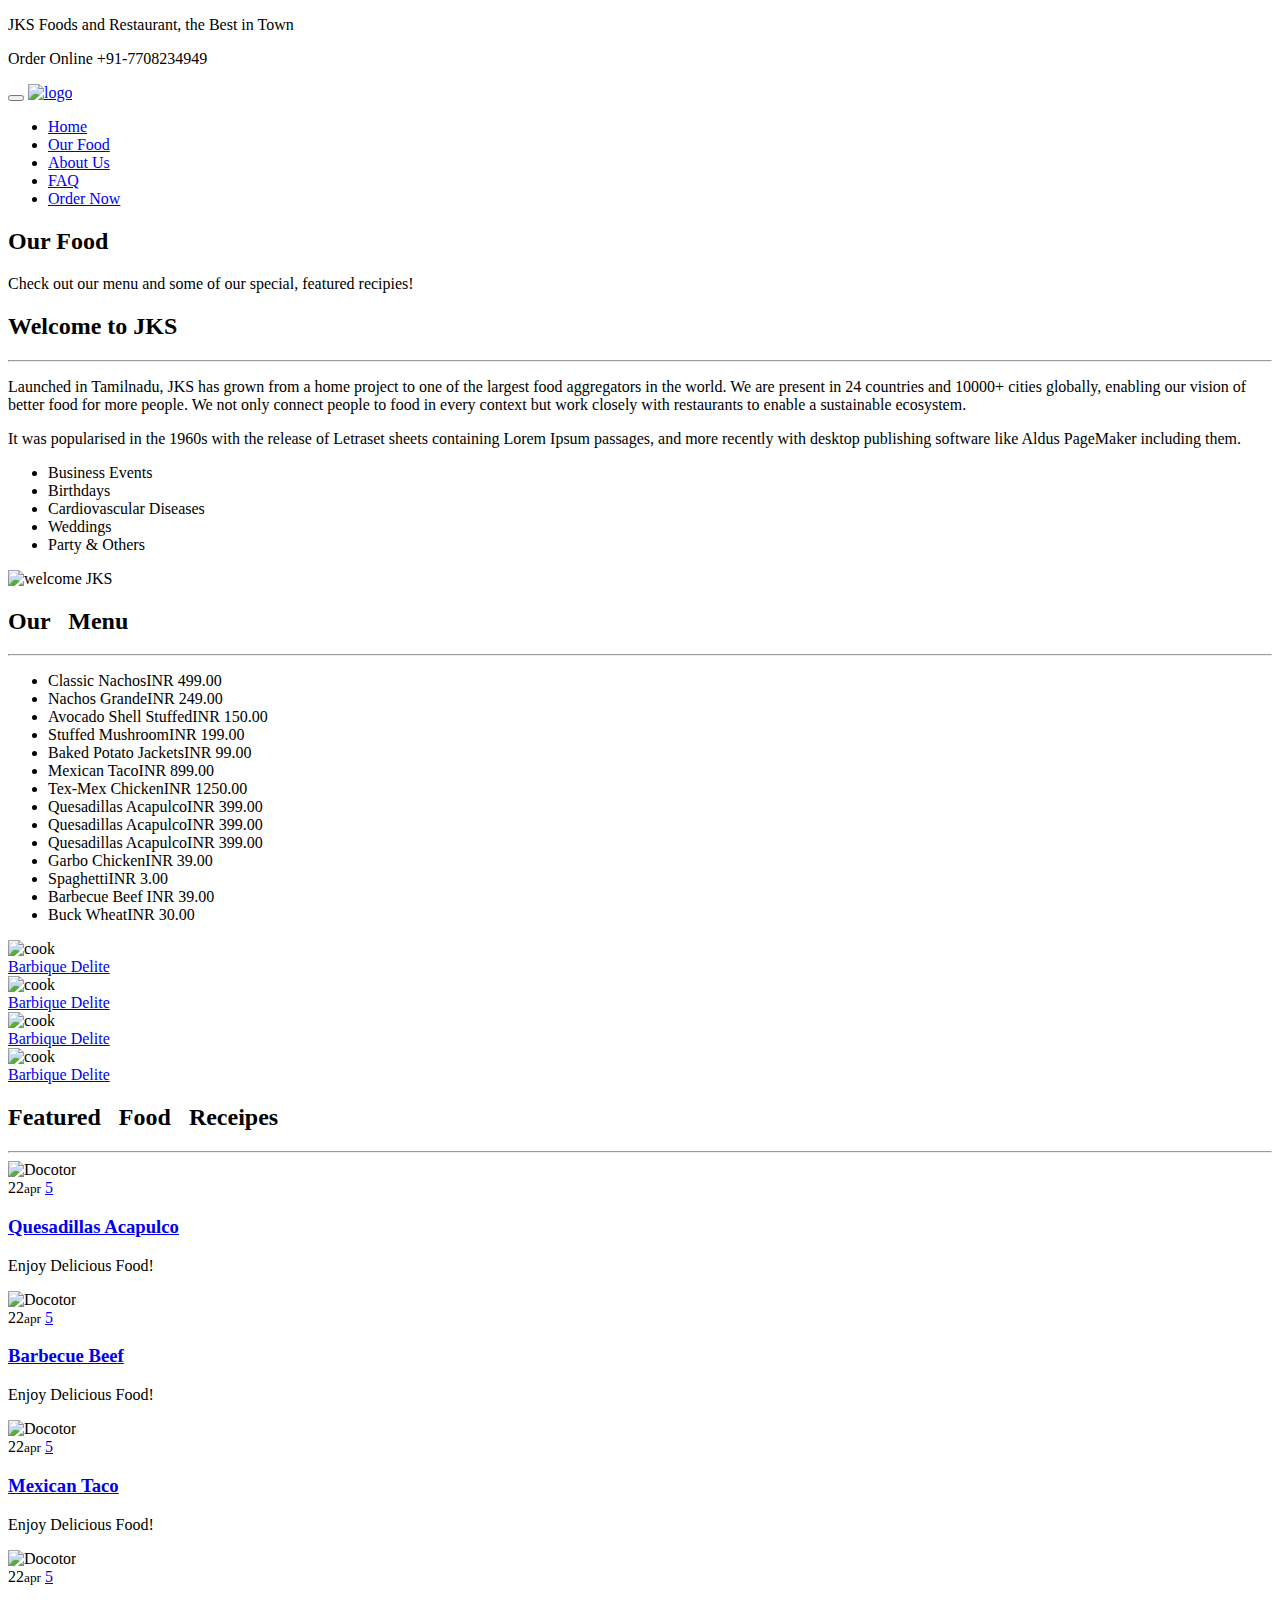
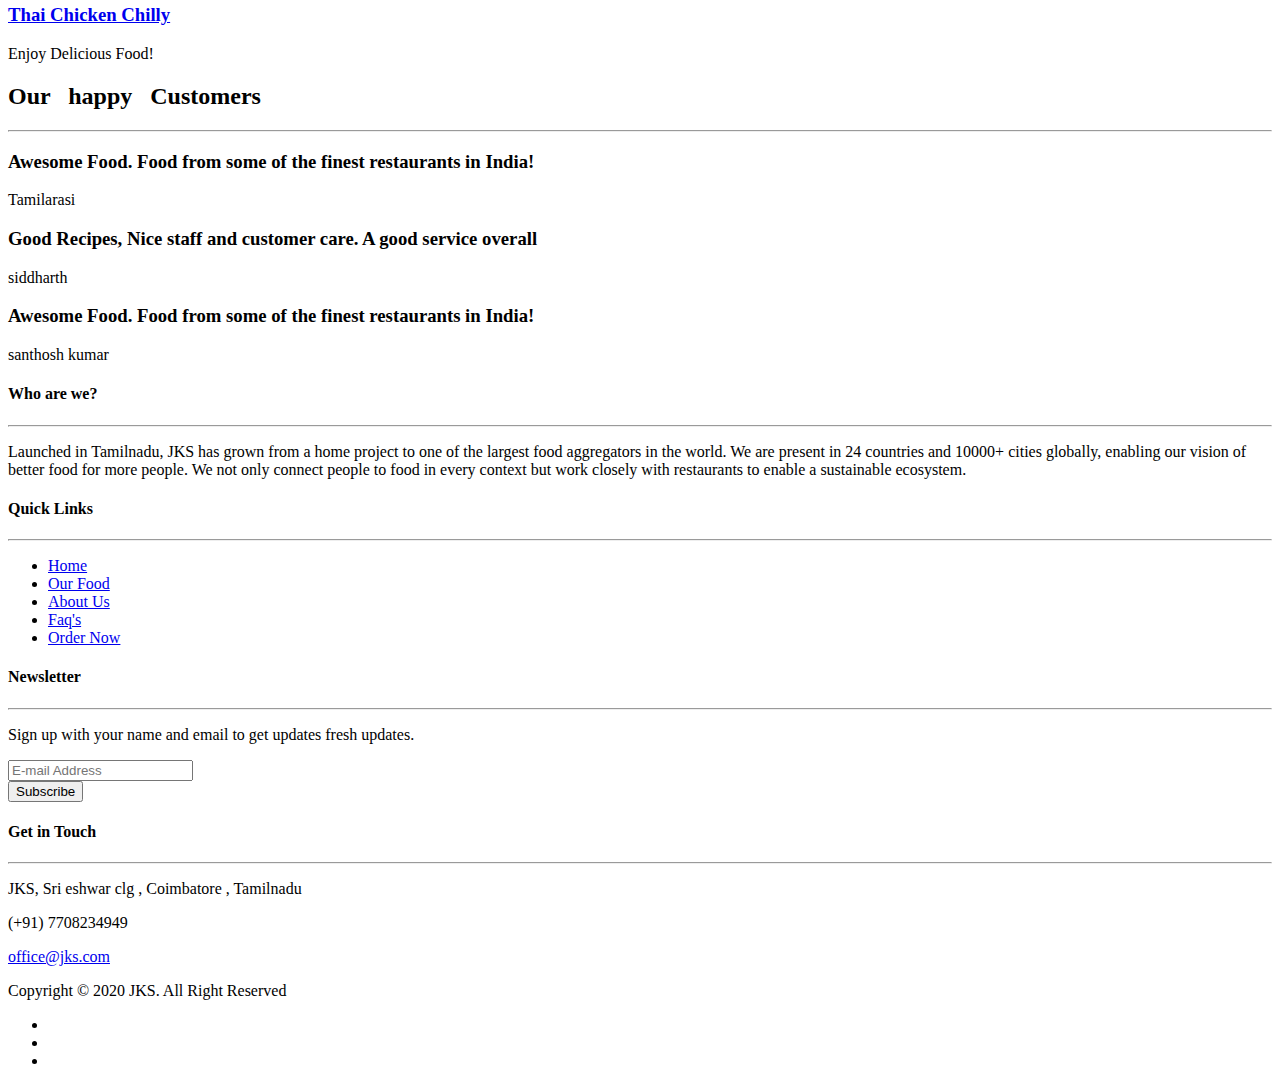
==== food.html @ 40123ce5 "Update food.html" ====
<!doctype html>
<html lang="en">
<head>
<meta charset="utf-8">
<meta http-equiv="X-UA-Compatible" content="IE=edge">
<meta name="viewport" content="width=device-width, initial-scale=1">
<title>JK | Food</title>
<link rel="stylesheet" type="text/css" href="css/bootstrap.min.css">
<link rel="stylesheet" type="text/css" href="css/font-awesome.min.css">
<link rel="stylesheet" type="text/css" href="css/JKS-icons.css">
<link rel="stylesheet" type="text/css" href="css/settings.css">
<link rel="stylesheet" type="text/css" href="css/owl.carousel.css">
<link rel="stylesheet" type="text/css" href="css/owl.transitions.css">
<link rel="stylesheet" type="text/css" href="css/jquery.fancybox.css">
<link rel="stylesheet" type="text/css" href="css/zerogrid.css">
<link rel="stylesheet" type="text/css" href="css/style.css">
<link rel="stylesheet" type="text/css" href="css/loader.css">
<link rel="shortcut icon" href="images/favicon.png">

<!--[if lt IE 9]>
    <script src="https://oss.maxcdn.com/html5shiv/3.7.2/html5shiv.min.js"></script>
    <script src="https://oss.maxcdn.com/respond/1.4.2/respond.min.js"></script>
<![endif]-->

</head>

<body>

<!--Loader-->
<div class="loader"> 
   <div class="cssload-container">
     <div class="cssload-circle"></div>
     <div class="cssload-circle"></div>
   </div>
</div>

<!--Top bar-->


<!--Topbar-->
<div class="topbar">
  <div class="container">
    <div class="row">
      <div class="col-md-12">
        <p class="pull-left hidden-xs">JKS Foods and Restaurant, the Best in Town</p>
        <p class="pull-right"><i class="fa fa-phone"></i>Order Online +91-7708234949</p>
      </div>
    </div>
  </div>
</div>

<!--Header-->
<header id="main-navigation">
  <div id="navigation" data-spy="affix" data-offset-top="20">
    <div class="container">
      <div class="row">
      <div class="col-md-12">
        <nav class="navbar navbar-default">
          <div class="navbar-header">
            <button type="button" class="navbar-toggle collapsed" data-toggle="collapse" data-target="#fixed-collapse-navbar" aria-expanded="false"> 
            <span class="icon-bar top-bar"></span> <span class="icon-bar middle-bar"></span> <span class="icon-bar bottom-bar"></span> 
            </button>
           <a class="navbar-brand" href="index.html"><img src="images/logo.png" alt="logo" class="img-responsive"></a> 
         </div>
        
            <div id="fixed-collapse-navbar" class="navbar-collapse collapse navbar-right">
              <ul class="nav navbar-nav">
                <li>
                   <a href="index.html">Home</a>
                   
                </li>
                <li><a href="food.html">Our Food</a></li>
                
                
                    <li><a href="about.html">About Us</a></li>
                    <li><a href="faq.html">FAQ</a></li>
                  
                <li><a href="./account/register.php">Order Now</a></li>
                
              </ul>
            </div>
         </nav>
         </div>
       </div>
     </div>
  </div>
</header>

<!--Page header & Title-->
<section id="page_header">
<div class="page_title">
  <div class="container">
    <div class="row">
      <div class="col-md-12">
         <h2 class="title">Our Food</h2>
         <p>Check out our menu and some of our special, featured recipies!</p>
      </div>
    </div>
  </div>
</div>  
</section>



<!--Welcome-->
<section id="welcome" class="padding">
  <div class="container">
    <div class="row">
      <div class="col-md-12">
         <h2 class="heading">Welcome to JKS</h2>
         <hr class="heading_space">
      </div>
      <div class="col-md-7 col-sm-6">
        <p class="half_space">Launched in Tamilnadu, JKS has grown from a home project to one of the largest food aggregators in the world. We are present in 24 countries and 10000+ cities globally, enabling our vision of better food for more people. We not only connect people to food in every context but work closely with restaurants to enable a sustainable ecosystem.</p>
        <p class="half_space"></p>
        <p class="half_space">It was popularised in the 1960s with the release of Letraset sheets containing Lorem Ipsum passages, and more recently with desktop publishing software like Aldus PageMaker including them.</p>
        <ul class="welcome_list">
        <li>Business Events</li>
        <li>Birthdays</li>
        <li>Cardiovascular Diseases</li>
        <li>Weddings</li>
        <li>Party & Others</li>
        </ul> 
      </div>
      <div class="col-md-5 col-sm-6">
       <img class="img-responsive" src="images/welcome.jpg" alt="welcome JKS">
      </div>
    </div>
  </div>
</section> 


<!--Food Facilities-->
<section id="food" class="padding bg_grey">
  <div class="container">
    <div class="row">
      <div class="col-md-12">
        <h2 class="heading">Our &nbsp; Menu</h2>
        <hr class="heading_space">
      </div>
    </div>
    <div class="row">
    <div class="col-md-4">
        <ul class="menu_widget">
          <li>Classic Nachos<span>INR 499.00</span></li>
          <li>Nachos Grande<span>INR 249.00</span></li>
          <li>Avocado Shell Stuffed<span>INR 150.00</span></li>
          <li>Stuffed Mushroom<span>INR 199.00</span></li>
          <li>Baked Potato Jackets<span>INR 99.00</span></li>
          <li>Mexican Taco<span>INR 899.00</span></li>
          <li>Tex-Mex Chicken<span>INR 1250.00</span></li>
          <li>Quesadillas Acapulco<span>INR 399.00</span></li>
          <li>Quesadillas Acapulco<span>INR 399.00</span></li>
          <li>Quesadillas Acapulco<span>INR 399.00</span></li> 
          <li>Garbo Chicken<span>INR 39.00</span></li>
          <li>Spaghetti<span>INR 3.00</span></li>
          <li>Barbecue Beef <span>INR 39.00</span></li>
          <li>Buck Wheat<span>INR 30.00</span></li>
        </ul>
      </div>
      <div class="col-md-8 grid_layout">
      <div class="row">
      <div class="zerogrid">
          <div class="wrap-container">
            <div class="wrap-content clearfix">
              <div class="col-1-2">
              <div class="wrap-col first">
                  <div class="item-container"> 
                   <img src="images/grid-layout2.jpg" alt="cook"/>
                   <div class="overlay">
                       <a class="overlay-inner fancybox" href="images/grid-layout2.jpg" data-fancybox-group="gallery">
                           Barbique Delite
                       </a> 
                   </div>
                  </div>
                </div>
              </div>
              <div class="col-1-2">
              <div class="wrap-col first">
                  <div class="item-container"> 
                   <img src="images/grid-layout3.jpg" alt="cook"/> 
                   <div class="overlay">
                      <a class="overlay-inner fancybox" href="images/grid-layout3.jpg" data-fancybox-group="gallery">
                         Barbique Delite
                      </a>
                   </div>
                   </div>
                </div>
              </div>
              <div class="col-1-2">
              <div class="wrap-col">
                  <div class="item-container"> 
                   <img src="images/grid-layout4.jpg" alt="cook"/> 
                   <div class="overlay">
                       <a class="overlay-inner fancybox" href="images/grid-layout4.jpg" data-fancybox-group="gallery">
                          Barbique Delite
                       </a>
                   </div>
                    </div>
                </div>
              </div>
              <div class="col-1-2">
              <div class="wrap-col">
                  <div class="item-container"> 
                   <img src="images/grid-layout5.jpg" alt="cook"/> 
                   <div class="overlay">
                       <a class="fancybox overlay-inner" href="images/grid-layout5.jpg" data-fancybox-group="gallery"> 
                         Barbique Delite
                       </a>
                    </div>
                   </div>
                 </div>
               </div>
            </div>
          </div>
        </div>
        </div>
      </div>
    </div>
  </div>
</section>

<!--Featured Receipes -->
<section id="news" class="bg_grey padding">
  <div class="container">
    <div class="row">
      <div class="col-md-12 text-center">
      <h2 class="heading">Featured &nbsp; Food &nbsp; Receipes</h2>
      <hr class="heading_space">
      </div>
    </div>
    <div class="row">
      <div class="col-md-12">
        <div class="cheffs_wrap_slider">
          <div id="news-slider" class="owl-carousel">
            <div class="item">
              <div class="news_content">
               <img src="images/news-img3.jpg" alt="Docotor">
               <div class="date_comment">
                  <span>22<small>apr</small></span>
                  <a href="#."><i class="icon-comment"></i> 5</a>
               </div>
               <div class="comment_text">
                 <h3><a href="#.">Quesadillas Acapulco</a></h3>
                 <p>Enjoy Delicious Food!</p>
               </div>
              </div>
            </div>
            <div class="item">
              <div class="news_content">
               <img src="images/news-img2.jpg" alt="Docotor">
               <div class="date_comment">
                  <span>22<small>apr</small></span>
                  <a href="#."><i class="icon-comment"></i> 5</a>
               </div>
               <div class="comment_text">
                 <h3><a href="#.">Barbecue Beef</a></h3>
                 <p>Enjoy Delicious Food!</p>
               </div>
              </div>
            </div>
            <div class="item">
              <div class="news_content">
               <img src="images/news-img1.jpg" alt="Docotor">
               <div class="date_comment">
                  <span>22<small>apr</small></span>
                  <a href="#."><i class="icon-comment"></i> 5</a>
               </div>
               <div class="comment_text">
                 <h3><a href="#.">Mexican Taco</a></h3>
                 <p>Enjoy Delicious Food!</p>
               </div>
              </div>
            </div>
            
            <div class="item">
              <div class="news_content">
               <img src="images/food-1.jpg" alt="Docotor">
               <div class="date_comment">
                  <span>22<small>apr</small></span>
                   <a href="#."><i class="icon-comment"></i> 5</a>
               </div>
               <div class="comment_text">
                 <h3><a href="#.">Thai Chicken Chilly</a></h3>
                 <p>Enjoy Delicious Food!</p>
               </div>
              </div>
            </div>
          </div>
        </div>
      </div>
    </div>
  </div>
</section>


<!-- testinomial -->
<section id="testinomial" class="padding">
  <div class="container">
  <div class="row">
      <div class="col-md-12 text-center">
      <h2 class="heading">Our &nbsp; happy &nbsp; Customers</h2>
      <hr class="heading_space">
      </div>
    </div>
    <div class="row">
      <div class="col-md-12">
      <div id="testinomial-slider" class="owl-carousel text-center">
        <div class="item">
          <h3>Awesome Food. Food from some of the finest restaurants in India!</h3>
          <p>Tamilarasi</p>
        </div>
        <div class="item">
          <h3>Good Recipes, Nice staff and customer care. A good service overall</h3>
          <p>siddharth</p>
        </div>
        <div class="item">
          <h3>Awesome Food. Food from some of the finest restaurants in India!</h3>
          <p>santhosh kumar</p>
        </div>
       </div>
      </div>
    </div>
  </div>
</section>


<!--Footer-->
<footer class="padding-top bg_black">
  <div class="container">
    <div class="row">
      <div class="col-md-3 col-sm-6 footer_column">
        <h4 class="heading">Who are we?</h4>
        <hr class="half_space">
        <p class="half_space"></p>
        <p>Launched in Tamilnadu, JKS has grown from a home project to one of the largest food aggregators in the world. We are present in 24 countries and 10000+ cities globally, enabling our vision of better food for more people. We not only connect people to food in every context but work closely with restaurants to enable a sustainable ecosystem.</p>
      </div>
      <div class="col-md-3 col-sm-6 footer_column">
        <h4 class="heading">Quick Links</h4>
        <hr class="half_space">
        <ul class="widget_links">
          <li><a href="index.html">Home</a></li>
          <li><a href="food.html">Our Food</a></li>
          <li><a href="about.html">About Us</a></li>
          
          <li><a href="faq.html">Faq's</a></li>
          <li><a href="./account/register.php">Order Now</a></li>
          
        </ul>
      </div>
      <div class="col-md-3 col-sm-6 footer_column">
        <h4 class="heading">Newsletter</h4>
        <hr class="half_space">
        <p class="icon"><i class="icon-dollar"></i>Sign up with your name and email to get updates fresh updates.</p>
        <div id="result1" class="text-center"></div>        
        
       <form action="http://themesindustry.us13.list-manage.com/subscribe/post-json?u=4d80221ea53f3a4487ddebd93&id=494727d648&c=?" method="get" onSubmit="return false" class="newsletter">
          <div class="form-group">
            <input type="email" placeholder="E-mail Address" required name="EMAIL" id="EMAIL" class="form-control" />
          </div>
          <div class="form-group">
            <input type="submit" class="btn-submit button3" value="Subscribe" />
          </div>
        </form>
      </div>
      <div class="col-md-3 col-sm-6 footer_column">
        <h4 class="heading">Get in Touch</h4>
        <hr class="half_space">
        <p></p>
        <p class="address"><i class="icon-location"></i>JKS, Sri eshwar clg , Coimbatore , Tamilnadu</p>
        <p class="address"><i class="fa fa-phone"></i>(+91) 7708234949</p>
        <p class="address"><i class="icon-dollar"></i><a href="office@jks.com">office@jks.com</a></p>
      </div> 
    </div>
    <div class="row">
     <div class="col-md-12">
        <div class="copyright clearfix">
          <p>Copyright &copy; 2020 JKS. All Right Reserved</p>
          <ul class="social_icon">
               <li><a href="#" class="facebook"><i class="icon-facebook5"></i></a></li>
               <li><a href="#" class="twitter"><i class="icon-twitter4"></i></a></li>
               <li><a href="https://santhoshn20004.github.io/food-ordering-/food.html" class="google"><i class="icon-google"></i></a></li>
              </ul>
        </div>
      </div>
    </div>
  </div>
</footer>

<a href="#" id="back-top"><i class="fa fa-angle-up fa-2x"></i></a>

<script src="js/jquery-2.2.3.js" type="text/javascript"></script>
<script src="js/bootstrap.min.js" type="text/javascript"></script>
<script src="js/jquery.parallax-1.1.3.js"></script>
<script src="js/jquery.appear.js"></script>  
<script src="js/jquery-countTo.js"></script> 
<script src="js/owl.carousel.min.js" type="text/javascript"></script>
<script src="js/jquery.fancybox.js"></script>
<script src="js/jquery.mixitup.min.js"></script>
<script src="js/functions.js" type="text/javascript"></script>

</body>
</html>
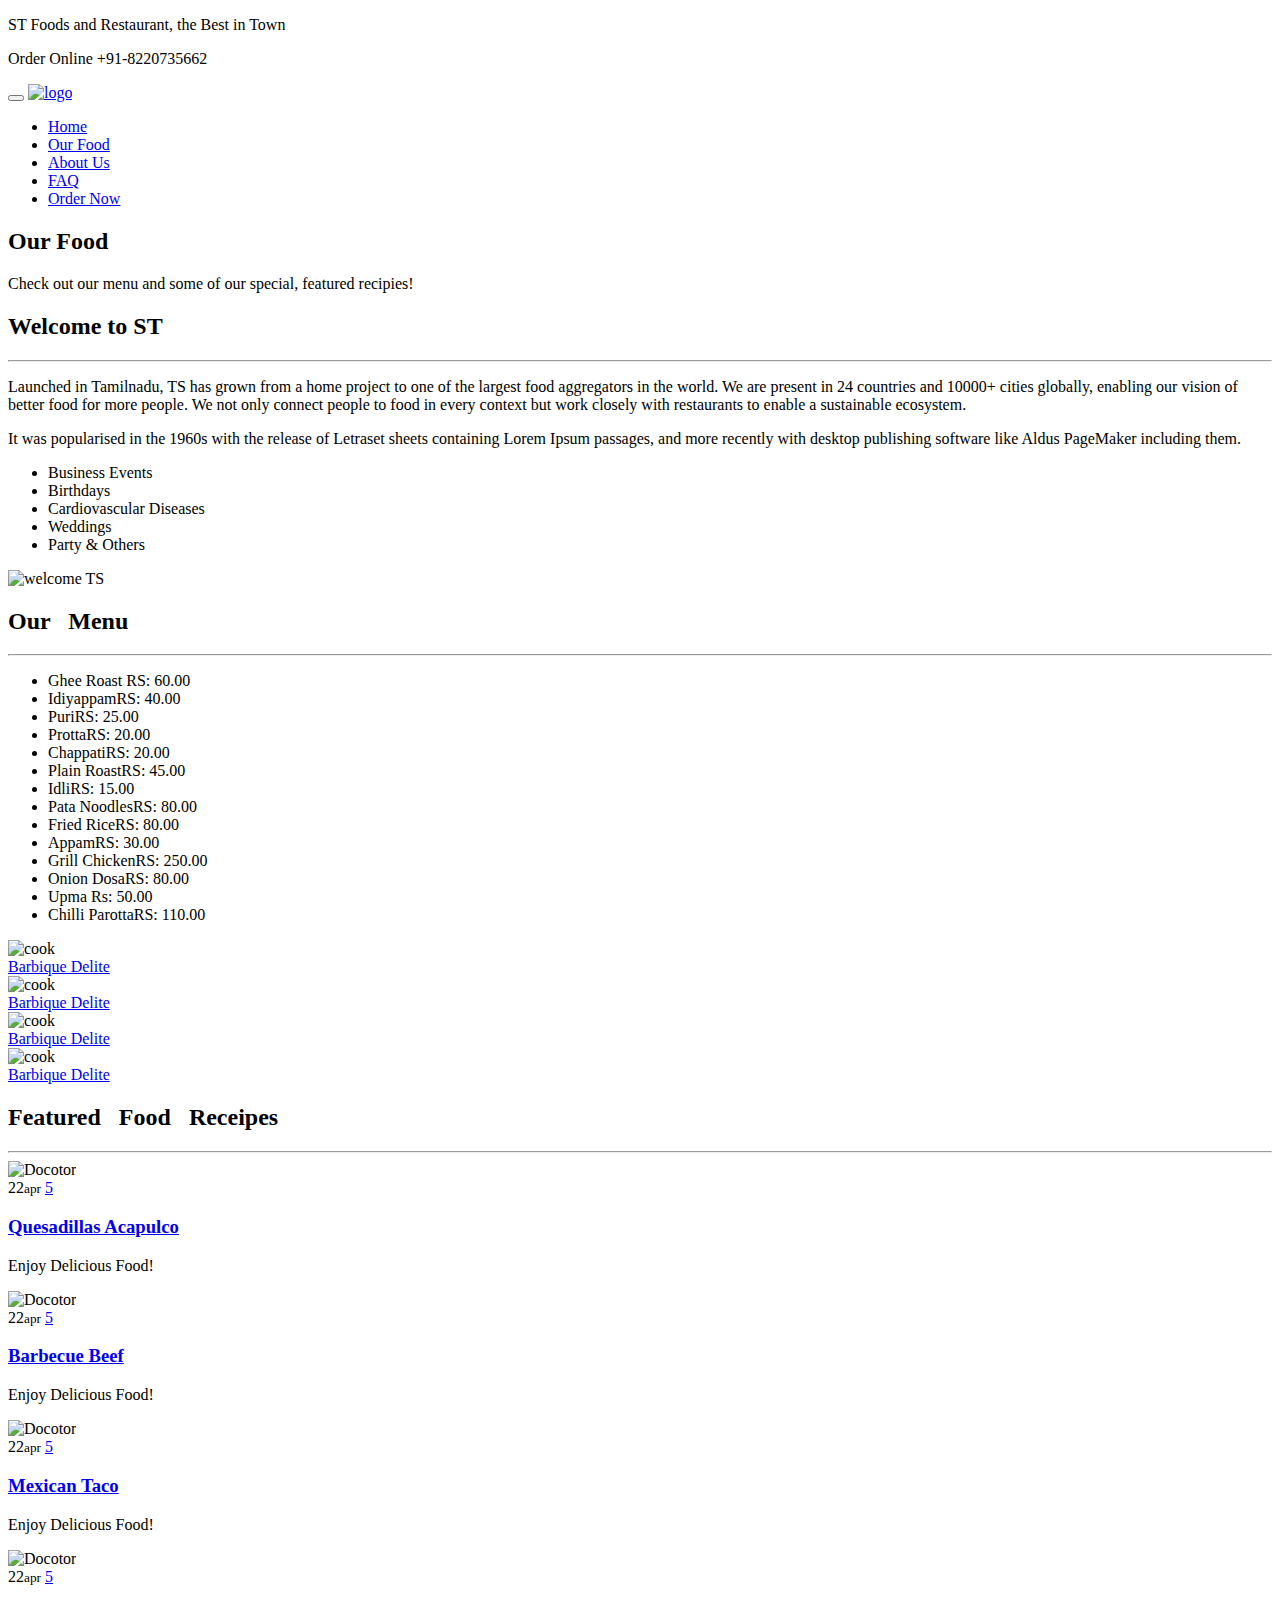
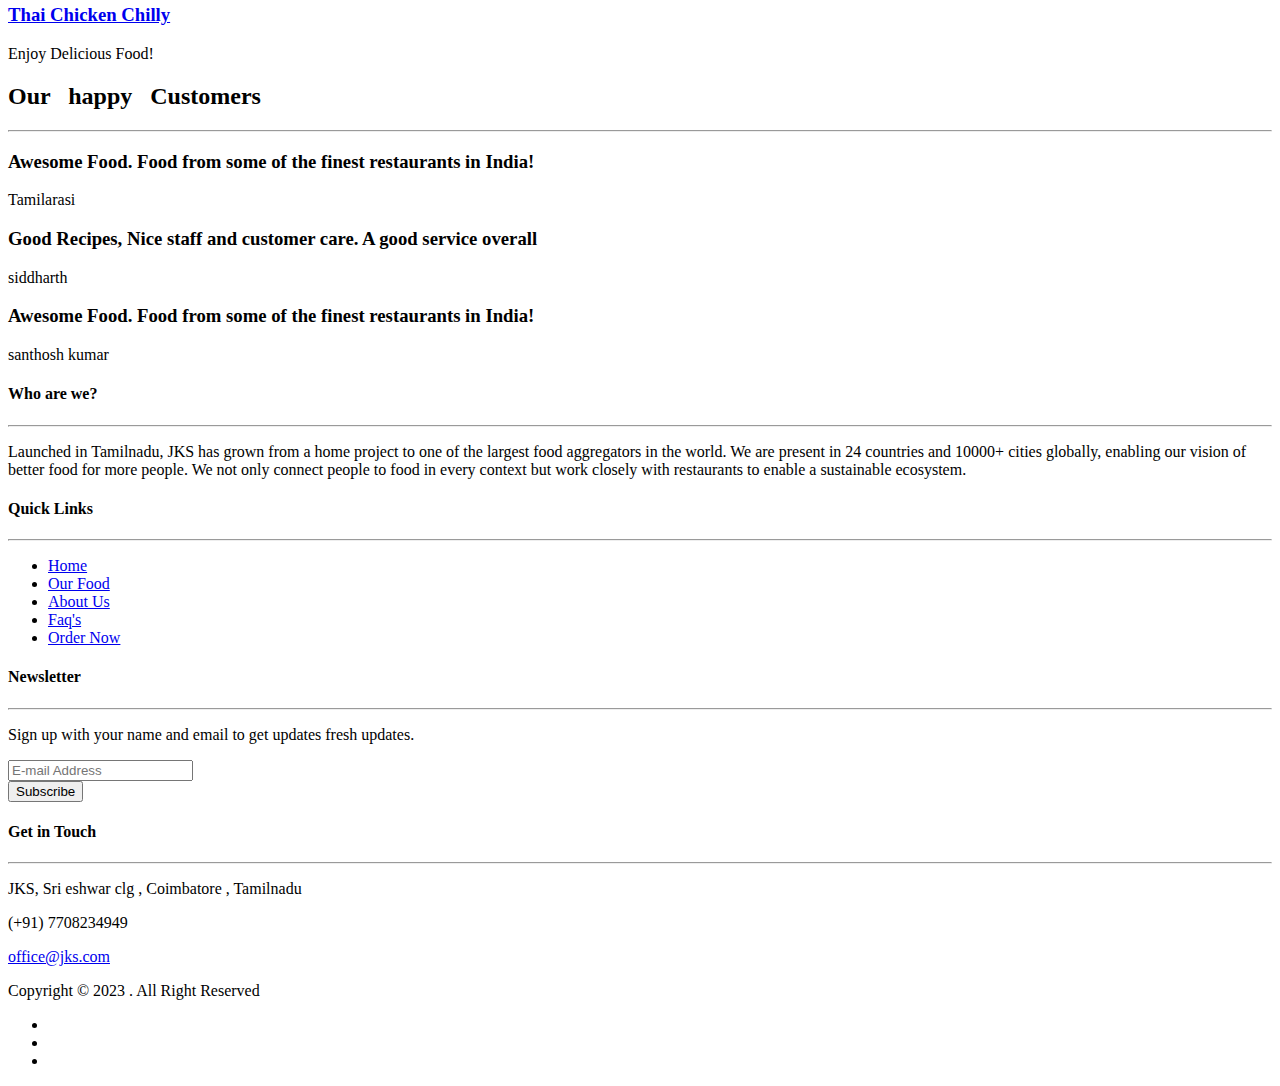
==== commit 256a58e2: "Update food.html" ====
--- a/food.html
+++ b/food.html
@@ -4,7 +4,7 @@
 <meta charset="utf-8">
 <meta http-equiv="X-UA-Compatible" content="IE=edge">
 <meta name="viewport" content="width=device-width, initial-scale=1">
-<title>JK | Food</title>
+<title>ST | Food</title>
 <link rel="stylesheet" type="text/css" href="css/bootstrap.min.css">
 <link rel="stylesheet" type="text/css" href="css/font-awesome.min.css">
 <link rel="stylesheet" type="text/css" href="css/JKS-icons.css">
@@ -42,8 +42,8 @@
   <div class="container">
     <div class="row">
       <div class="col-md-12">
-        <p class="pull-left hidden-xs">JKS Foods and Restaurant, the Best in Town</p>
-        <p class="pull-right"><i class="fa fa-phone"></i>Order Online +91-7708234949</p>
+        <p class="pull-left hidden-xs">ST Foods and Restaurant, the Best in Town</p>
+        <p class="pull-right"><i class="fa fa-phone"></i>Order Online +91-8220735662</p>
       </div>
     </div>
   </div>
@@ -107,11 +107,11 @@
   <div class="container">
     <div class="row">
       <div class="col-md-12">
-         <h2 class="heading">Welcome to JKS</h2>
+         <h2 class="heading">Welcome to ST</h2>
          <hr class="heading_space">
       </div>
       <div class="col-md-7 col-sm-6">
-        <p class="half_space">Launched in Tamilnadu, JKS has grown from a home project to one of the largest food aggregators in the world. We are present in 24 countries and 10000+ cities globally, enabling our vision of better food for more people. We not only connect people to food in every context but work closely with restaurants to enable a sustainable ecosystem.</p>
+        <p class="half_space">Launched in Tamilnadu, TS has grown from a home project to one of the largest food aggregators in the world. We are present in 24 countries and 10000+ cities globally, enabling our vision of better food for more people. We not only connect people to food in every context but work closely with restaurants to enable a sustainable ecosystem.</p>
         <p class="half_space"></p>
         <p class="half_space">It was popularised in the 1960s with the release of Letraset sheets containing Lorem Ipsum passages, and more recently with desktop publishing software like Aldus PageMaker including them.</p>
         <ul class="welcome_list">
@@ -123,7 +123,7 @@
         </ul> 
       </div>
       <div class="col-md-5 col-sm-6">
-       <img class="img-responsive" src="images/welcome.jpg" alt="welcome JKS">
+       <img class="img-responsive" src="images/welcome.jpg" alt="welcome TS">
       </div>
     </div>
   </div>
@@ -142,20 +142,20 @@
     <div class="row">
     <div class="col-md-4">
         <ul class="menu_widget">
-          <li>Classic Nachos<span>INR 499.00</span></li>
-          <li>Nachos Grande<span>INR 249.00</span></li>
-          <li>Avocado Shell Stuffed<span>INR 150.00</span></li>
-          <li>Stuffed Mushroom<span>INR 199.00</span></li>
-          <li>Baked Potato Jackets<span>INR 99.00</span></li>
-          <li>Mexican Taco<span>INR 899.00</span></li>
-          <li>Tex-Mex Chicken<span>INR 1250.00</span></li>
-          <li>Quesadillas Acapulco<span>INR 399.00</span></li>
-          <li>Quesadillas Acapulco<span>INR 399.00</span></li>
-          <li>Quesadillas Acapulco<span>INR 399.00</span></li> 
-          <li>Garbo Chicken<span>INR 39.00</span></li>
-          <li>Spaghetti<span>INR 3.00</span></li>
-          <li>Barbecue Beef <span>INR 39.00</span></li>
-          <li>Buck Wheat<span>INR 30.00</span></li>
+          <li>Ghee Roast<span> RS: 60.00</span></li>
+          <li>Idiyappam<span>RS: 40.00</span></li>
+          <li>Puri<span>RS: 25.00</span></li>
+          <li>Protta<span>RS: 20.00</span></li>
+          <li>Chappati<span>RS: 20.00</span></li>
+          <li>Plain Roast<span>RS: 45.00</span></li>
+          <li>Idli<span>RS: 15.00</span></li>
+          <li>Pata Noodles<span>RS: 80.00</span></li>
+          <li>Fried Rice<span>RS: 80.00</span></li>
+          <li>Appam<span>RS: 30.00</span></li> 
+          <li>Grill Chicken<span>RS: 250.00</span></li>
+          <li>Onion Dosa<span>RS: 80.00</span></li>
+          <li>Upma <span>Rs: 50.00</span></li>
+          <li>Chilli Parotta<span>RS: 110.00</span></li>
         </ul>
       </div>
       <div class="col-md-8 grid_layout">
@@ -375,7 +375,7 @@
     <div class="row">
      <div class="col-md-12">
         <div class="copyright clearfix">
-          <p>Copyright &copy; 2020 JKS. All Right Reserved</p>
+          <p>Copyright &copy; 2023 . All Right Reserved</p>
           <ul class="social_icon">
                <li><a href="#" class="facebook"><i class="icon-facebook5"></i></a></li>
                <li><a href="#" class="twitter"><i class="icon-twitter4"></i></a></li>
